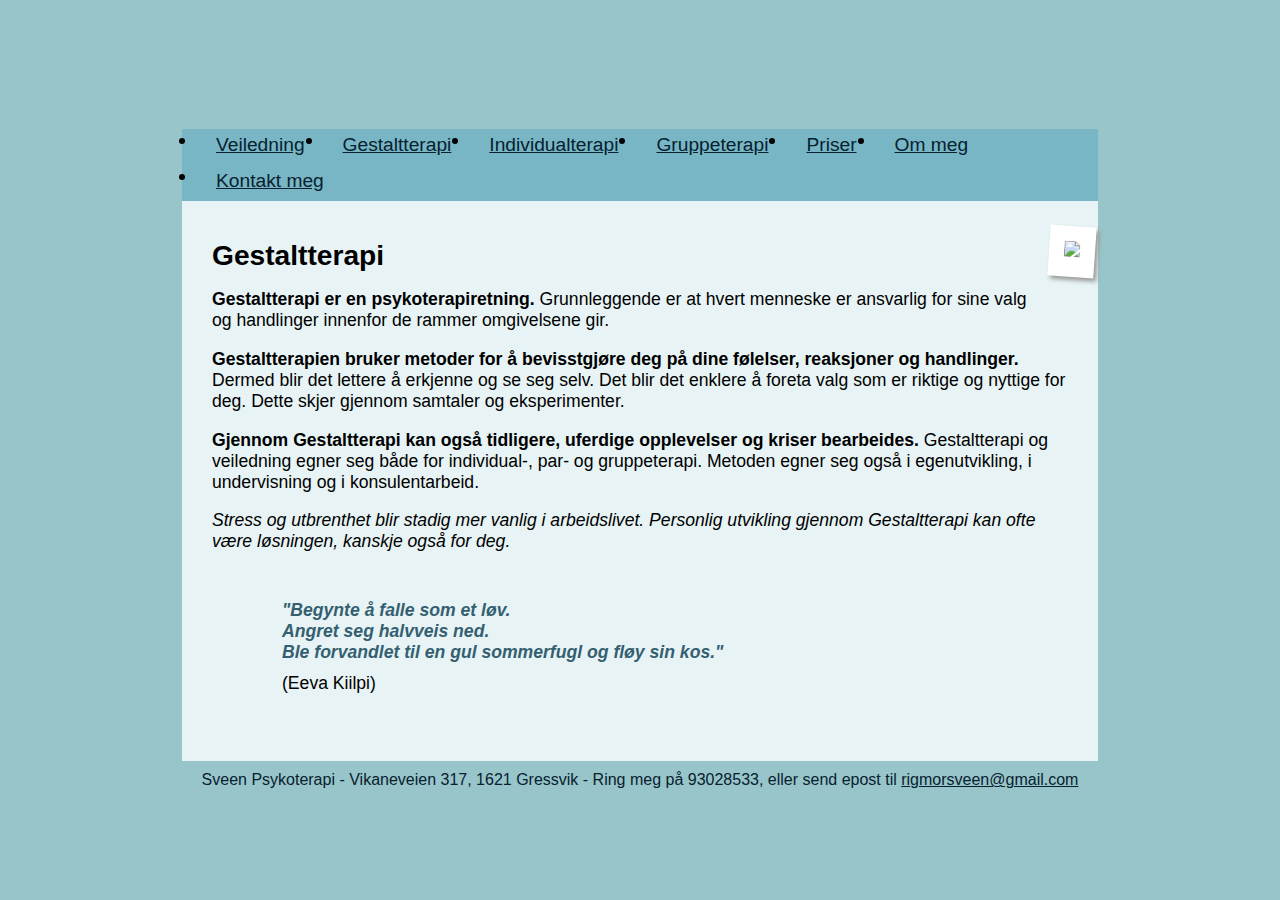
==== gestaltterapi.html @ 11e3110d "Legg til "Priser" side" ====
<!DOCTYPE html> 
<html lang="no"> 
<head> 
  <meta charset="utf-8" /> 
  <title>Sveen Psykoterapi</title>
  <link rel="stylesheet" href="styles/reset.css" type="text/css">
  <link rel="stylesheet" href="styles/main.css" type="text/css">
</head>
<body>

<div id="main">
  
  <div id="header">
    <a id="ngf" href="http://www.ngfo.no"></a>
    <a id="logo" href="/"></a>
    <ul id="menu" class="clearfix">
      <li><a href="/veiledning.html">       Veiledning</a></li>
      <li><a href="/gestaltterapi.html">    Gestaltterapi</a></li>
      <li><a href="/individualterapi.html"> Individualterapi</a></li>
      <li><a href="/gruppeterapi.html">     Gruppeterapi</a></li>
      <li><a href="/priser.html">           Priser</a></li>
      <li><a href="/om_meg.html">           Om meg</a></li>
      <li><a href="/kontakt_meg.html">      Kontakt meg</a></li>
    </ul>
  </div>
  
  <div id="content">
    <div id="illustration"><img src="images/gestaltterapi.jpg"></div>
    <h1>Gestaltterapi</h1>
    <p>
      <strong>Gestaltterapi er en psykoterapiretning.</strong>
      Grunnleggende er at hvert menneske er ansvarlig for sine valg og handlinger innenfor de rammer omgivelsene gir.
    </p>
    <p>
      <strong>Gestaltterapien bruker metoder for å bevisstgjøre deg på dine følelser, reaksjoner og handlinger.</strong>
      Dermed blir det lettere å erkjenne og se seg selv. Det blir det enklere å foreta valg som er riktige og nyttige for deg. Dette skjer gjennom samtaler og eksperimenter.
    </p>
    <p>
      <strong>Gjennom Gestaltterapi kan også tidligere, uferdige opplevelser og kriser bearbeides.</strong>
      Gestaltterapi og veiledning egner seg både for individual-, par- og gruppeterapi. Metoden egner seg også i egenutvikling, i undervisning og i konsulentarbeid.
    </p>
    <p>
      <em>Stress og utbrenthet blir stadig mer vanlig i arbeidslivet. Personlig utvikling gjennom Gestaltterapi kan ofte være løsningen, kanskje også for deg.</em>
    </p>
    <blockquote>
      "Begynte å falle som et løv.<br>
      Angret seg halvveis ned. <br>
      Ble forvandlet til en gul sommerfugl og fløy sin kos."
      <cite>(Eeva Kiilpi)</cite>
    </blockquote>
  </div>
  
  <div id="footer">
    Sveen Psykoterapi - Vikaneveien 317, 1621 Gressvik
    - Ring meg på 93028533, eller send epost til
    <a href="mailto:rigmorsveen@gmail.com">rigmorsveen@gmail.com</a>
  </div>
  
</div>

</body>
</html>
---- styles/main.css ----
body {background: #98c5c9 url(../images/bg.png) repeat-x 0 0; font-family: Verdana, helvetica, arial, sans-serif;}
a {color: #072130;}
#main {width: 916px; margin: 0 auto;}

#header {margin: 20px 0 0;}
#logo {display: block; width: 386px; height: 99px; background: url(../images/logo.png) no-repeat;}
#ngf {display: block; width: 94px; height: 94px; float: right; background: url(../images/ngf.png) no-repeat;}
#menu {background: #78b6c5; margin: 10px 0 0; padding-left: 15px; font-size: 120%;}
#menu li {float: left; margin: 0;}
#menu a {float: left; padding: 5px 19px 9px;}

#content {background: #e7f3f4; padding: 20px 30px; font-size: 110%;}
#content h1 {font-size: 160%; font-weight: bold; margin-bottom: 10px;}
#content h3 {font-size: 120%; font-weight: bold; margin-bottom: 10px;}
#content h4 {font-weight: bold;}
#content p {margin-bottom: 15px;}
#content ul {list-style: disc; margin-left: 20px; margin-bottom: 20px;}
#content li {margin-bottom: 6px;}
#content strong {font-weight: bold;}
#content em {font-style: italic;}
#content blockquote {padding: 30px; width: 510px; font-weight: bold; font-style: italic; color: #345f71;}
#content cite {display: block; padding-top: 10px; font-weight: normal; font-style: normal; color: #000;}
#content th {font-weight: bold; padding-right: 10px;}
#illustration {
	float: right; background: #fff; padding: 15px; margin: 5px -27px 15px 0; position: relative; margin-left: 15px;
	-webkit-transform: rotate(4deg);
    -moz-transform: rotate(4deg);
    -o-transform: rotate(4deg);
	-moz-box-shadow: 3px 3px 4px #999;
	-webkit-box-shadow: 3px 3px 4px #999;
	box-shadow: 3px 3px 4px #999;
	-ms-filter: "progid:DXImageTransform.Microsoft.Shadow(Strength=4, Direction=135, Color='#999999')";
	filter: progid:DXImageTransform.Microsoft.Shadow(Strength=4, Direction=135, Color='#999999');
}
#content table {margin-bottom: 10px;}
#kart {float: left; margin: 0 10px 10px 0;}

#footer {margin: 10px 0 20px; color: #072130; text-align: center; font-size: 100%;}

.clearfix:after {
	visibility: hidden;
	display: block;
	font-size: 0;
	content: " ";
	clear: both;
	height: 0;
	}
* html .clearfix             { zoom: 1; } /* IE6 */
*:first-child+html .clearfix { zoom: 1; } /* IE7 */
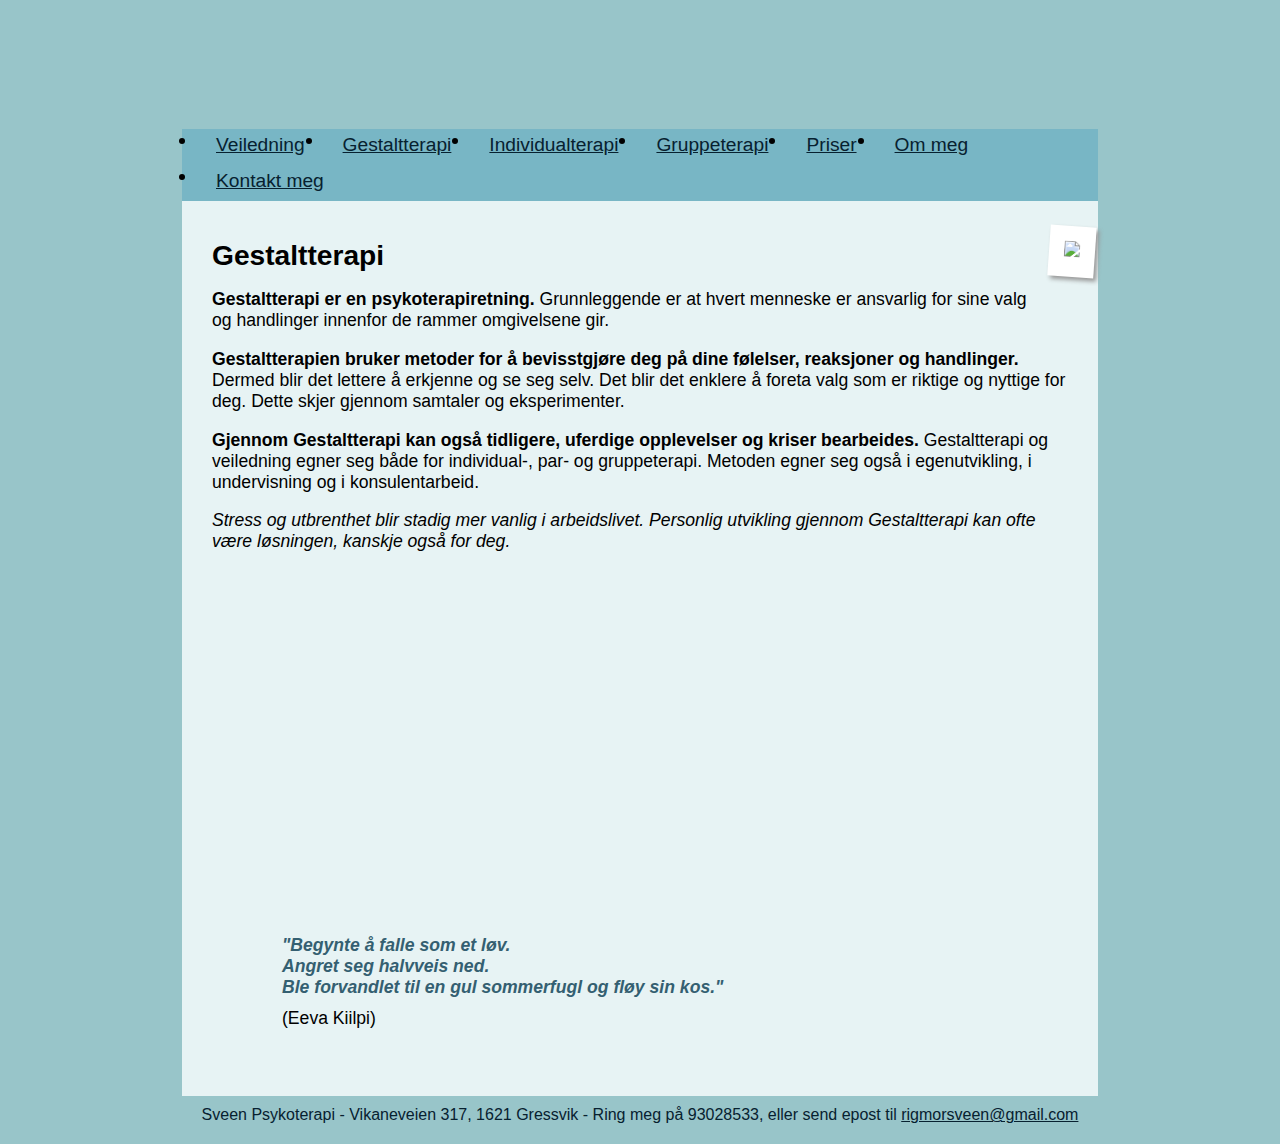
==== commit ca7f7e51: "Legg til video om Gestaltterapi" ====
--- a/gestaltterapi.html
+++ b/gestaltterapi.html
@@ -42,6 +42,9 @@
     <p>
       <em>Stress og utbrenthet blir stadig mer vanlig i arbeidslivet. Personlig utvikling gjennom Gestaltterapi kan ofte være løsningen, kanskje også for deg.</em>
     </p>
+
+    <iframe width="560" height="315" src="https://www.youtube.com/embed/NXBRbdQYCqA" frameborder="0" allowfullscreen></iframe>
+
     <blockquote>
       "Begynte å falle som et løv.<br>
       Angret seg halvveis ned. <br>
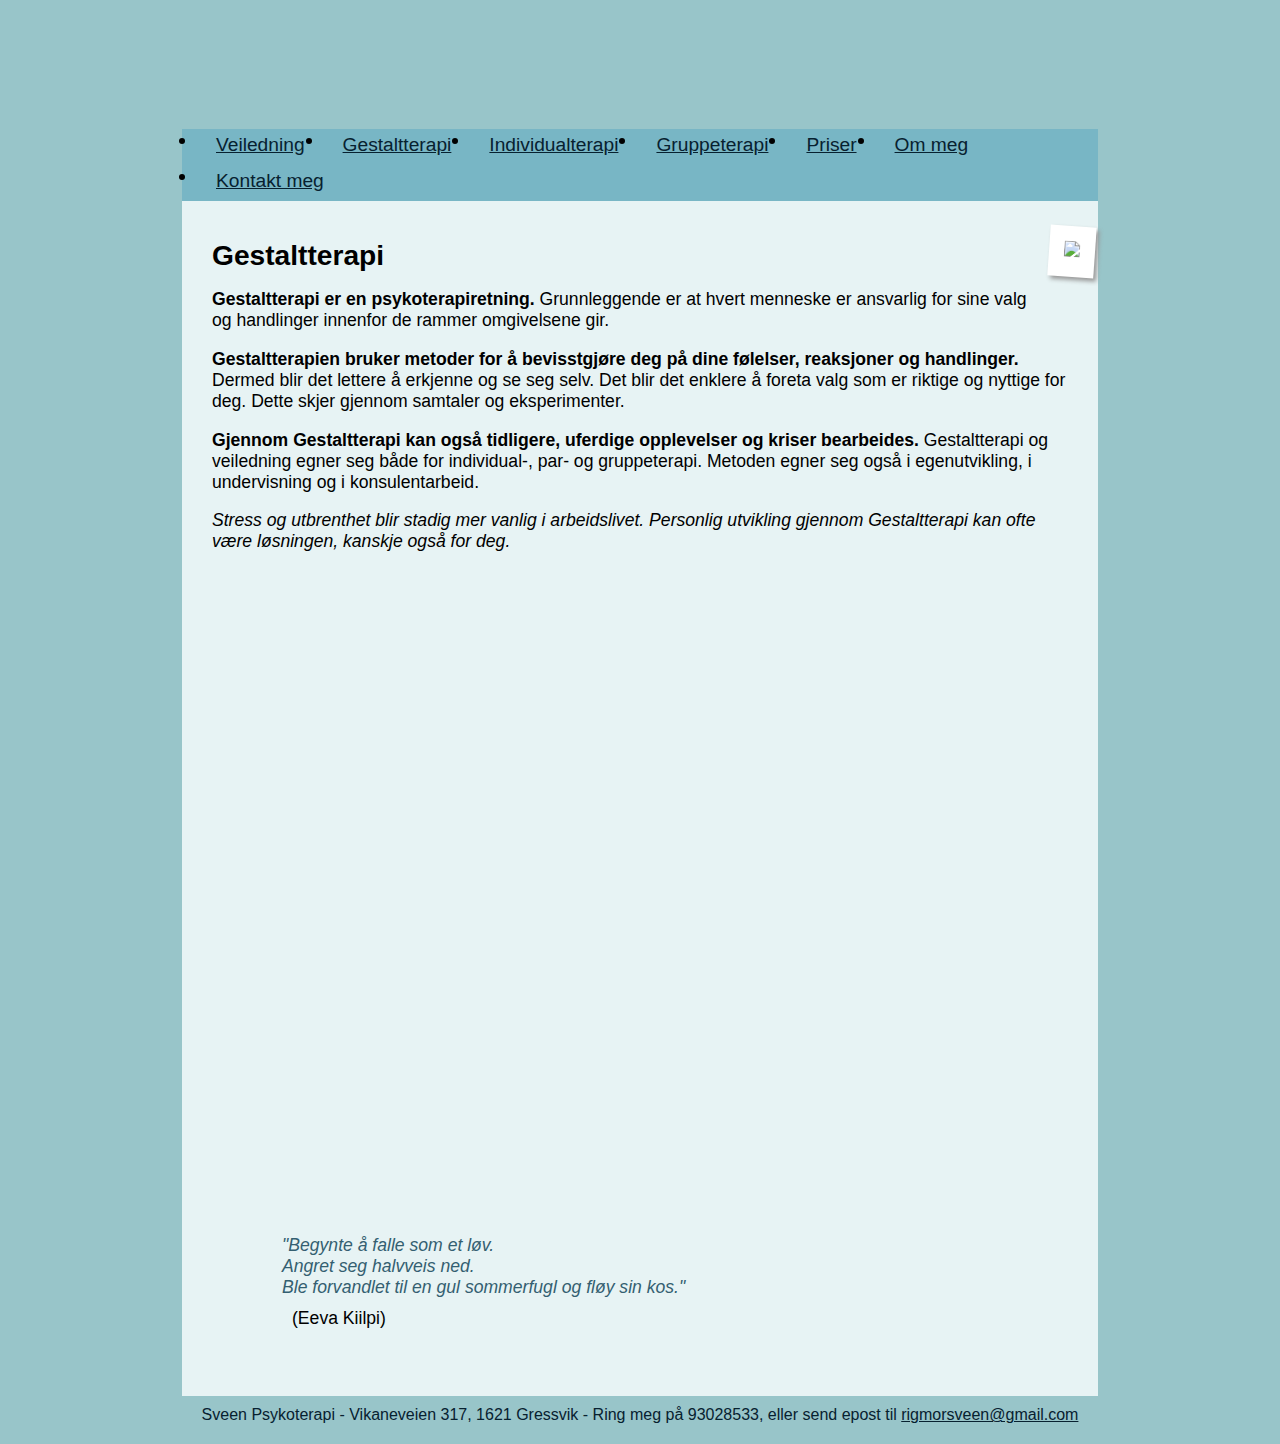
==== commit f0a8d715: "Legg til video om Gestaltterapi fra NRK" ====
--- a/gestaltterapi.html
+++ b/gestaltterapi.html
@@ -44,6 +44,7 @@
     </p>
 
     <iframe width="560" height="315" src="https://www.youtube.com/embed/NXBRbdQYCqA" frameborder="0" allowfullscreen></iframe>
+    <iframe width="560" height="315" src="https://www.youtube.com/embed/2ca8P2eGppg" frameborder="0" allowfullscreen></iframe>
 
     <blockquote>
       "Begynte å falle som et løv.<br>
--- a/styles/main.css
+++ b/styles/main.css
@@ -1,5 +1,6 @@
 body {background: #98c5c9 url(../images/bg.png) repeat-x 0 0; font-family: Verdana, helvetica, arial, sans-serif;}
 a {color: #072130;}
+a.linky {color: #076299;}
 #main {width: 916px; margin: 0 auto;}
 
 #header {margin: 20px 0 0;}
@@ -11,6 +12,7 @@
 
 #content {background: #e7f3f4; padding: 20px 30px; font-size: 110%;}
 #content h1 {font-size: 160%; font-weight: bold; margin-bottom: 10px;}
+#content h2 {font-size: 140%; font-weight: bold; margin-bottom: 10px;}
 #content h3 {font-size: 120%; font-weight: bold; margin-bottom: 10px;}
 #content h4 {font-weight: bold;}
 #content p {margin-bottom: 15px;}
@@ -18,8 +20,9 @@
 #content li {margin-bottom: 6px;}
 #content strong {font-weight: bold;}
 #content em {font-style: italic;}
-#content blockquote {padding: 30px; width: 510px; font-weight: bold; font-style: italic; color: #345f71;}
-#content cite {display: block; padding-top: 10px; font-weight: normal; font-style: normal; color: #000;}
+#content blockquote {padding: 10px 30px 30px; width: 510px; font-style: italic; color: #345f71;}
+#content cite {display: block; padding-top: 10px; padding-left: 10px; font-weight: normal; font-style: normal; color: #000;}
+#content blockquote.right {float: right;}
 #content th {font-weight: bold; padding-right: 10px;}
 #illustration {
 	float: right; background: #fff; padding: 15px; margin: 5px -27px 15px 0; position: relative; margin-left: 15px;
@@ -32,6 +35,18 @@
 	-ms-filter: "progid:DXImageTransform.Microsoft.Shadow(Strength=4, Direction=135, Color='#999999')";
 	filter: progid:DXImageTransform.Microsoft.Shadow(Strength=4, Direction=135, Color='#999999');
 }
+#illustration.righter {
+    margin-right: -50px;
+}
+
+#illustration.left {
+    float: left; margin: 5px 0 15px -50px;
+    -webkit-transform: rotate(-4deg);
+    -moz-transform: rotate(-4deg);
+    -o-transform: rotate(-4deg);
+    transform: rotate(-4deg);
+}
+
 #content table {margin-bottom: 10px;}
 #kart {float: left; margin: 0 10px 10px 0;}
 
@@ -46,4 +61,4 @@
 	height: 0;
 	}
 * html .clearfix             { zoom: 1; } /* IE6 */
-*:first-child+html .clearfix { zoom: 1; } /* IE7 */+*:first-child+html .clearfix { zoom: 1; } /* IE7 */
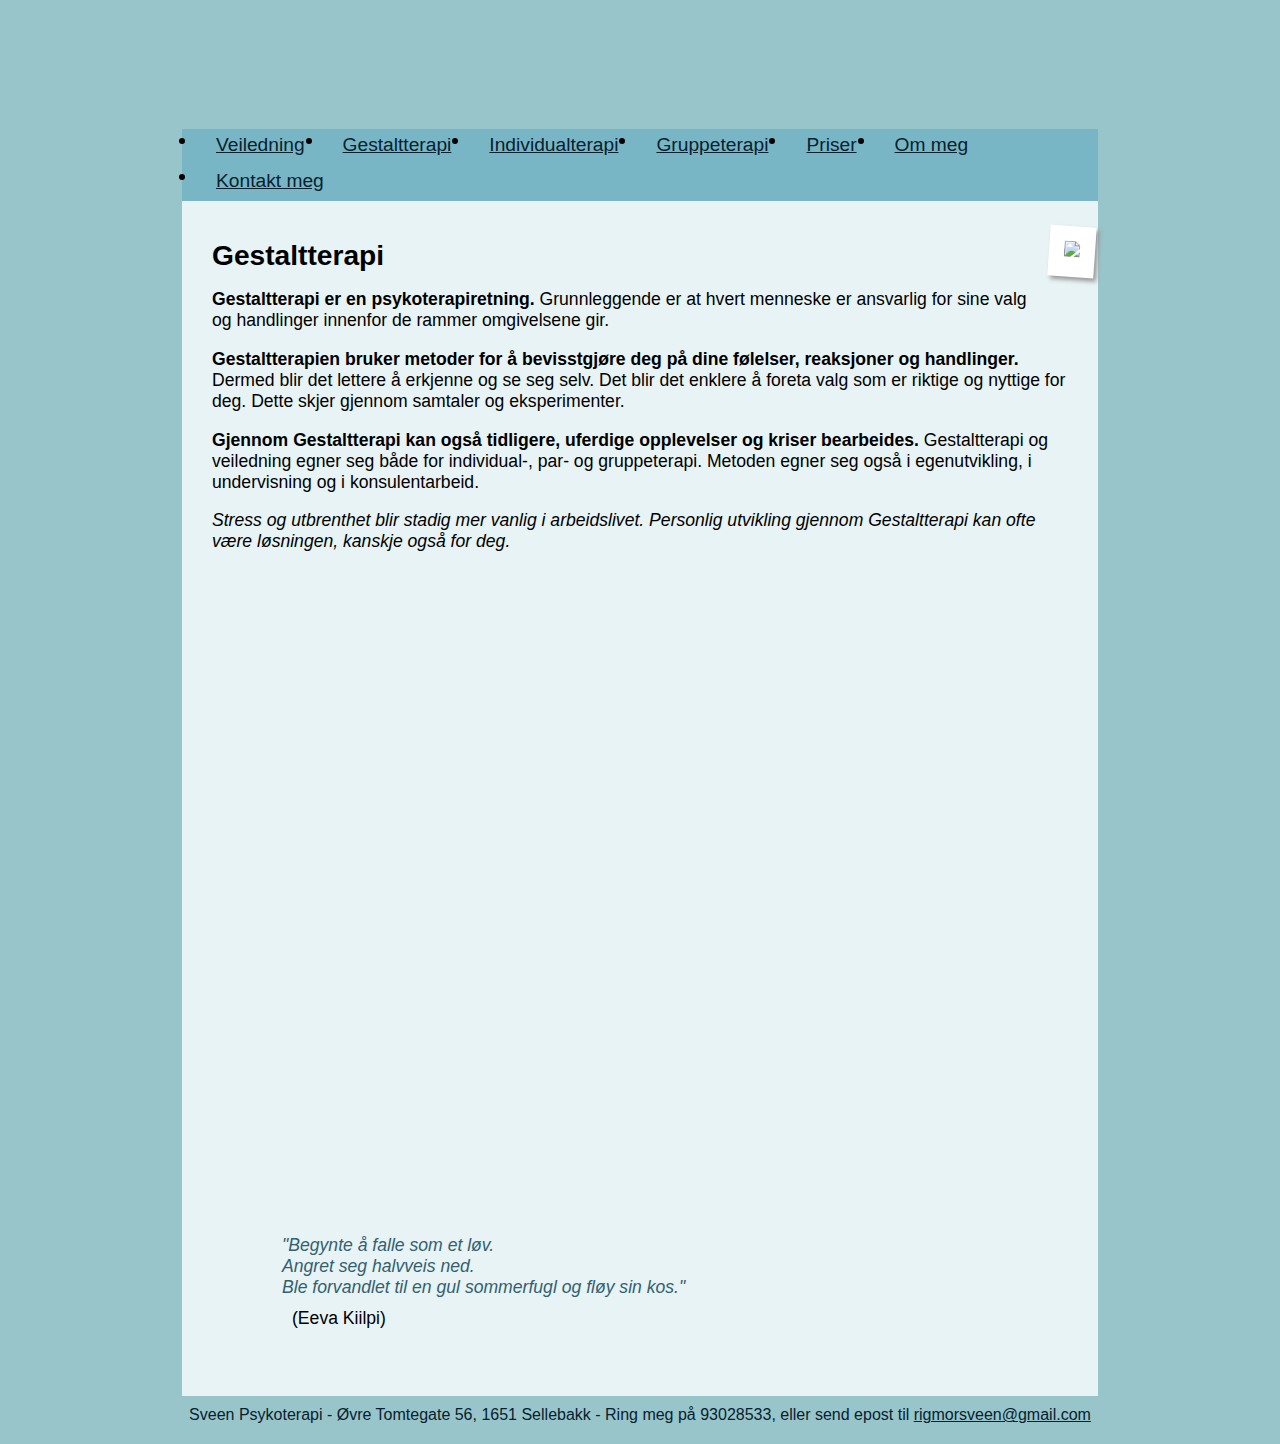
==== commit 31c10a96: "Oppdater adressen i footeren" ====
--- a/gestaltterapi.html
+++ b/gestaltterapi.html
@@ -55,7 +55,7 @@
   </div>
   
   <div id="footer">
-    Sveen Psykoterapi - Vikaneveien 317, 1621 Gressvik
+    Sveen Psykoterapi - Øvre Tomtegate 56, 1651 Sellebakk
     - Ring meg på 93028533, eller send epost til
     <a href="mailto:rigmorsveen@gmail.com">rigmorsveen@gmail.com</a>
   </div>
